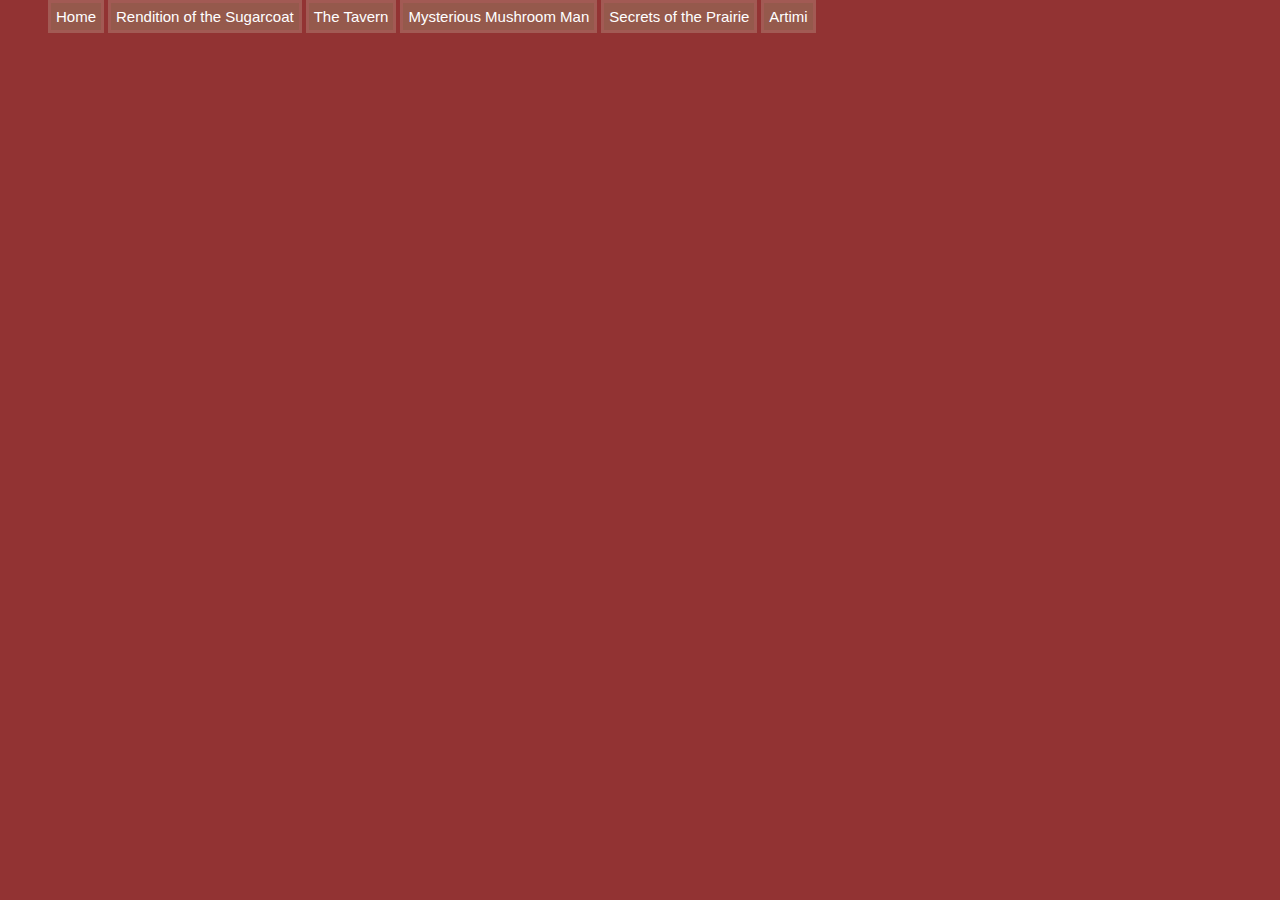
==== final.html @ e5dfd5aa "Add files via upload" ====
<html>
<head>
	<meta charset="utf-8">
	<meta name="viewport" content="width=device-width, initial-scale=1">
	<title>Artimi</title>
	<link rel="stylesheet" type="text/css" href="style.css">
</head>
<body>

	<ul>
	<li><a href="index.html">Home</a></li>
	<li><a href="anim.html">Rendition of the Sugarcoat</a></li>
	<li><a href="audio.html">The Tavern</a></li>
	<li><a href="character.html">Mysterious Mushroom Man</a></li>
	<li><a href="pgram.html">Secrets of the Prairie</a></li>
	<li><a href="final.html">Artimi</a></li>
	</ul>

</body>
</html>
---- style.css ----
body{background-color: #923333}
h1{color: #FFFFFF;
	font-family: HELVETICA;
	font-size: 25px;
	background-color: #5F2727;
	margin: 20px;
	padding: 10px;}
p{color: #FFFFFF;
	font-family: HELVETICA;
	font-size: 15px;}
a{color: #FFFFFF;
	font-family: HELVETICA;
	font-size: 15px;
	text-decoration: none;}
a:hover{color: #5AFFF2;}
li{color: #FFFFFF;
	font-family: HELVETICA;
	font-size: 15px;
	display: inline;
	padding: 5px;
	background-color: #95594C;
	border-color: #A25A54;
	border-style: solid;}
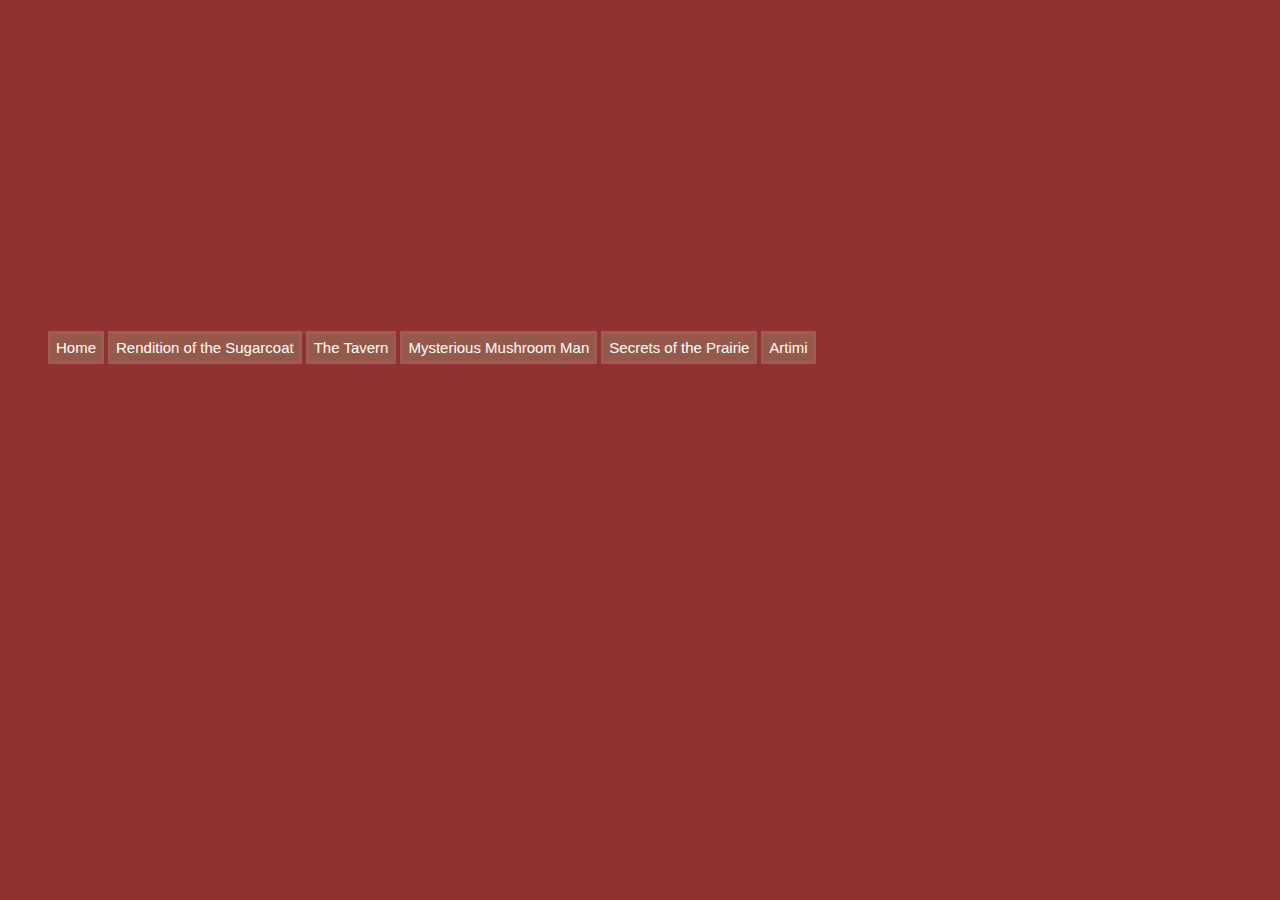
==== commit f1ee308c: "Update final.html" ====
--- a/final.html
+++ b/final.html
@@ -6,6 +6,7 @@
 	<link rel="stylesheet" type="text/css" href="style.css">
 </head>
 <body>
+<iframe width="560" height="315" src="https://www.youtube.com/embed/2qM5XzTh5vk?si=fg5rw1mRzIZRboce" title="YouTube video player" frameborder="0" allow="accelerometer; autoplay; clipboard-write; encrypted-media; gyroscope; picture-in-picture; web-share" referrerpolicy="strict-origin-when-cross-origin" allowfullscreen></iframe>
 
 	<ul>
 	<li><a href="index.html">Home</a></li>
@@ -17,4 +18,4 @@
 	</ul>
 
 </body>
-</html>+</html>
